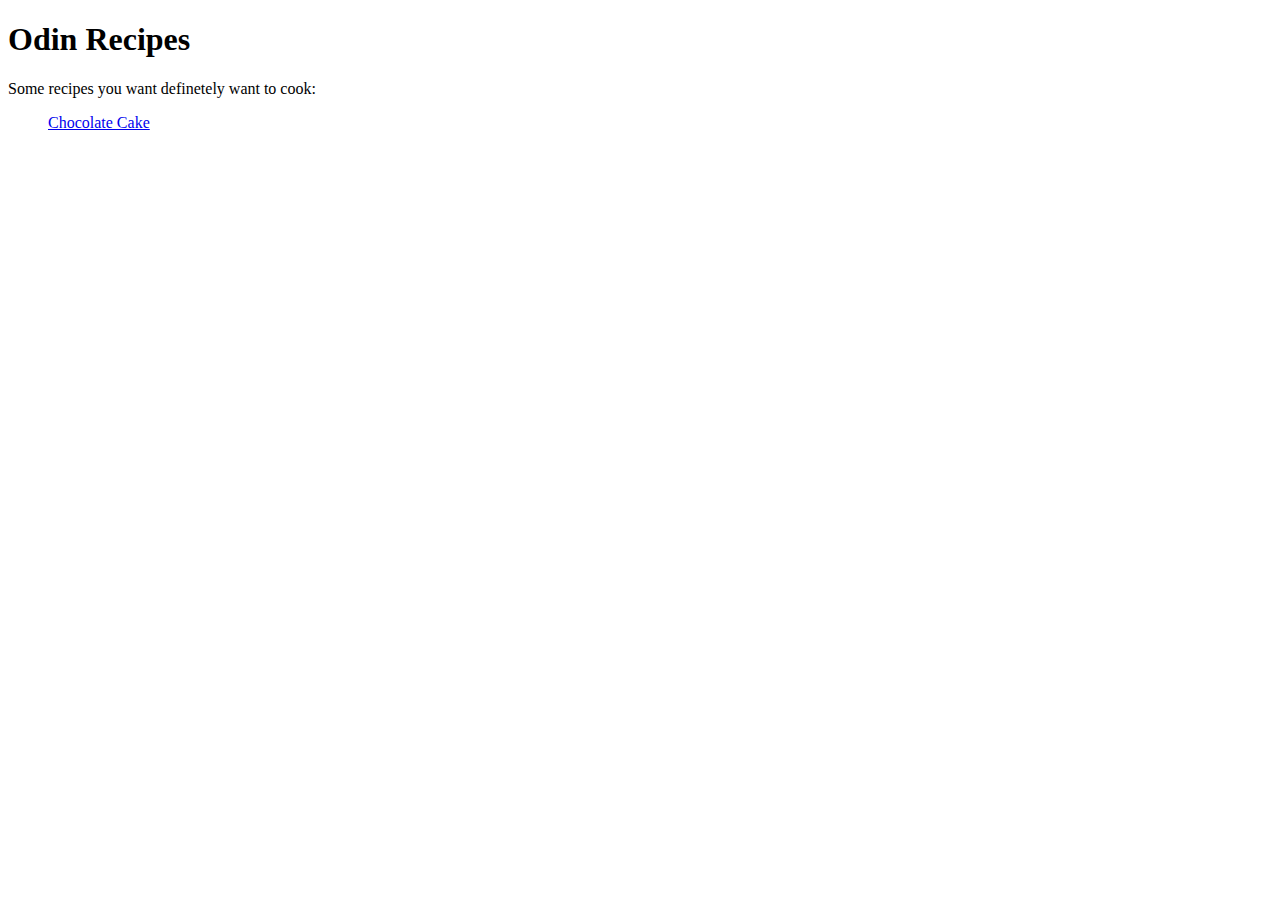
==== index.html @ 1b00e34c "Modify link to first recipe and add a link back" ====
<!DOCTYPE html>
<html lang="en">
    <head>
        <meta charset="utf-8">
        <title>Odin Recipes</title>
    </head>

    <body>
        <h1>Odin Recipes</h1>

        <p>Some recipes you want definetely want to cook:</p>
        <p>
            <ul>
                <a href="recipes/chocolate_cake.html">Chocolate Cake</a>
            </ul>
        </p>

    </body>
</html>
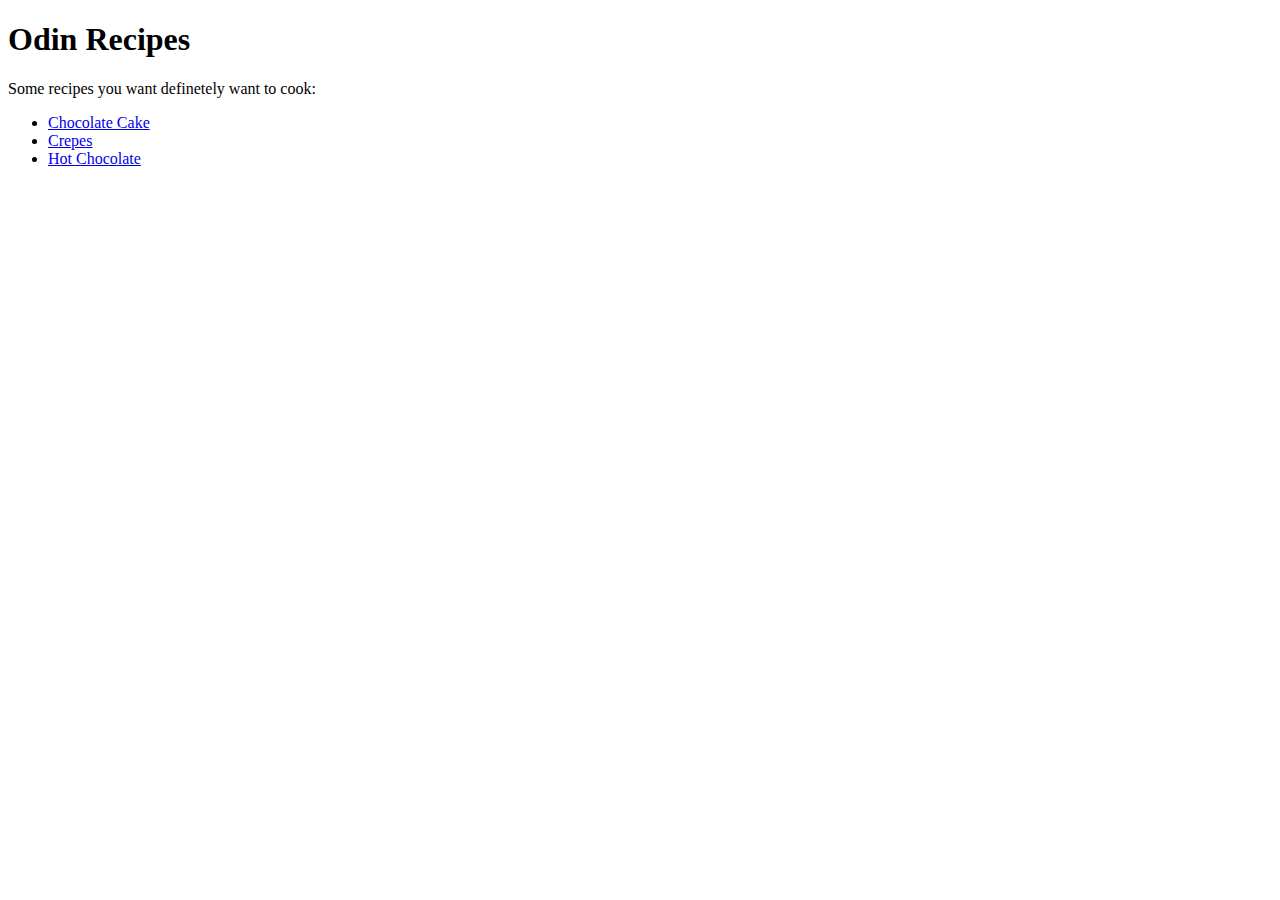
==== commit c408a9a0: "Add two more recipes and their links" ====
--- a/index.html
+++ b/index.html
@@ -9,11 +9,11 @@
         <h1>Odin Recipes</h1>
 
         <p>Some recipes you want definetely want to cook:</p>
-        <p>
-            <ul>
-                <a href="recipes/chocolate_cake.html">Chocolate Cake</a>
-            </ul>
-        </p>
+        <ul>
+            <li><a href="recipes/chocolate_cake.html">Chocolate Cake</a></li>
+            <li><a href="recipes/crepes.html">Crepes</a></li>
+            <li><a href="recipes/hot_chocolate.html">Hot Chocolate</a></li>
+        </ul>
 
     </body>
 </html>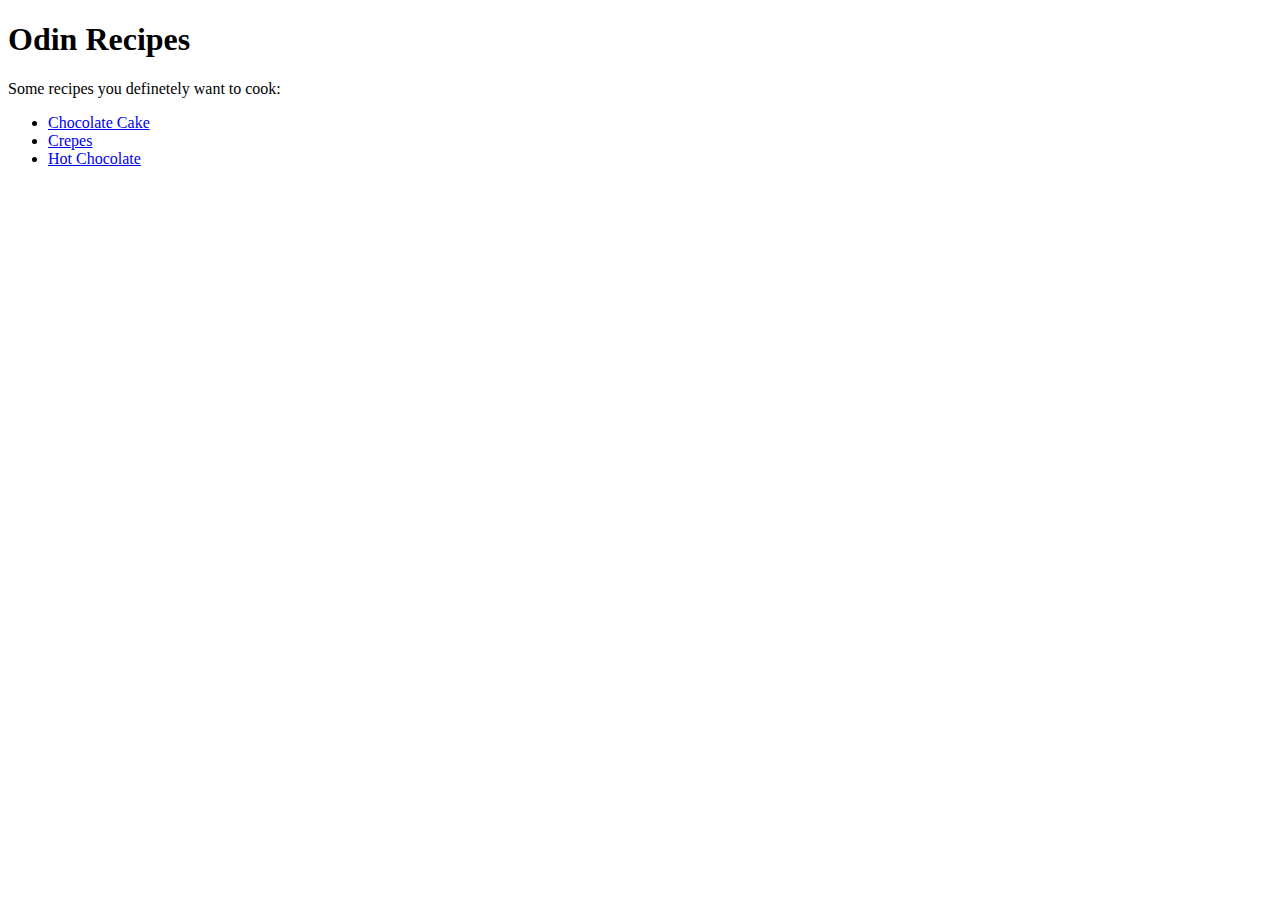
==== commit 8567ff0b: "Fix typo in index and add description title" ====
--- a/index.html
+++ b/index.html
@@ -8,7 +8,7 @@
     <body>
         <h1>Odin Recipes</h1>
 
-        <p>Some recipes you want definetely want to cook:</p>
+        <p>Some recipes you definetely want to cook:</p>
         <ul>
             <li><a href="recipes/chocolate_cake.html">Chocolate Cake</a></li>
             <li><a href="recipes/crepes.html">Crepes</a></li>
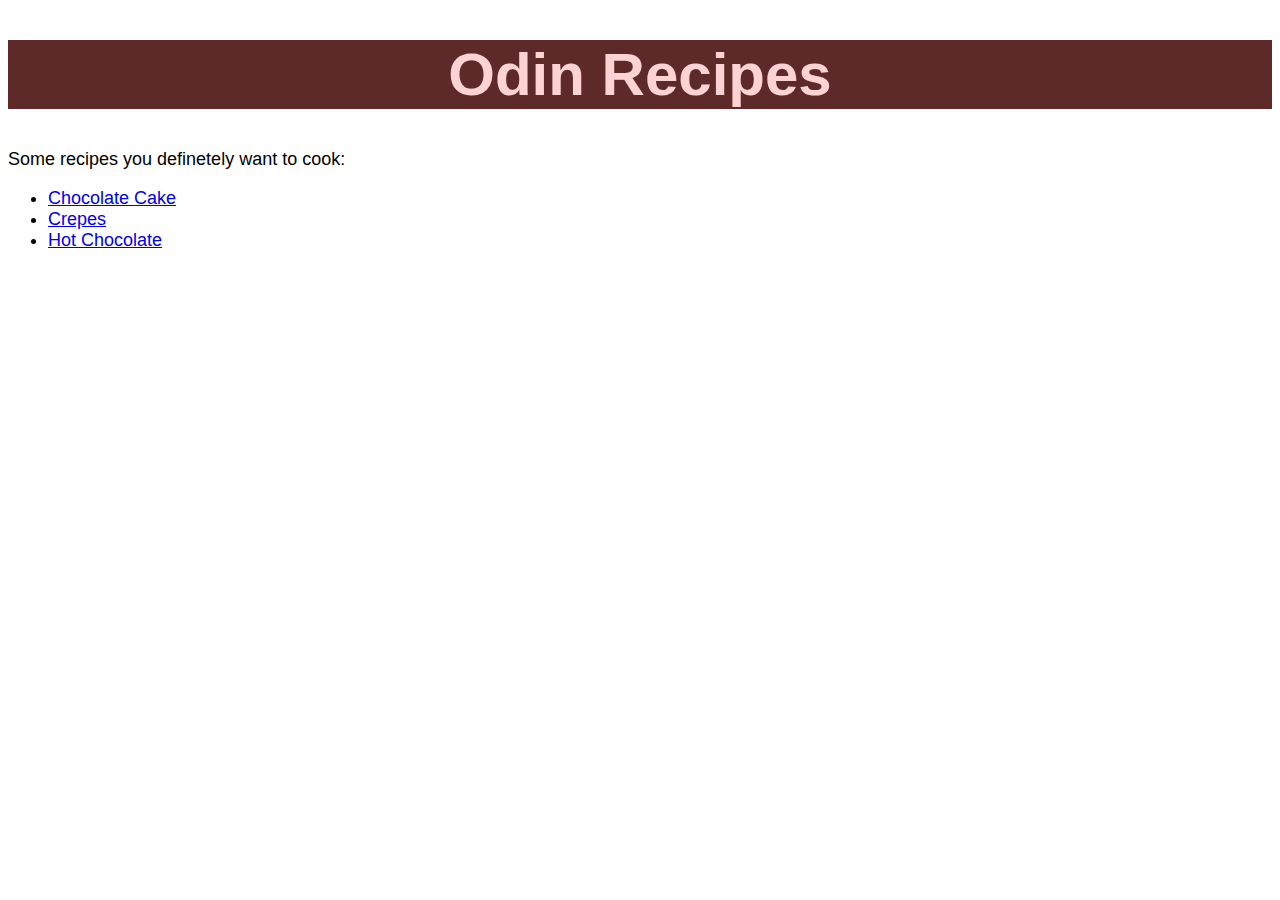
==== commit a77ba643: "Add main title and h2 style" ====
--- a/index.html
+++ b/index.html
@@ -3,10 +3,11 @@
     <head>
         <meta charset="utf-8">
         <title>Odin Recipes</title>
+        <link rel="stylesheet" href="styles.css">
     </head>
 
     <body>
-        <h1>Odin Recipes</h1>
+        <h1 id="main-title">Odin Recipes</h1>
 
         <p>Some recipes you definetely want to cook:</p>
         <ul>
--- a/styles.css
+++ b/styles.css
@@ -0,0 +1,29 @@
+body {
+    font-family: Arial, Helvetica, sans-serif;
+    font-size: 18px;
+}
+
+button {
+    background-color: pink;
+    font-weight: 800;
+}
+
+.recipe-title {
+    font-size: 40px;
+    background-color: rgb(94, 41, 41);
+    color: rgb(255, 211, 211);
+    text-align: center;
+}
+
+#main-title {
+    font-size: 60px;
+    background-color: rgb(94, 41, 41);
+    color: rgb(255, 211, 211);
+    text-align: center;
+    font-weight: bold;
+}
+
+h2 {
+    font-size: 30px;
+    color: rgb(94, 41, 41);
+}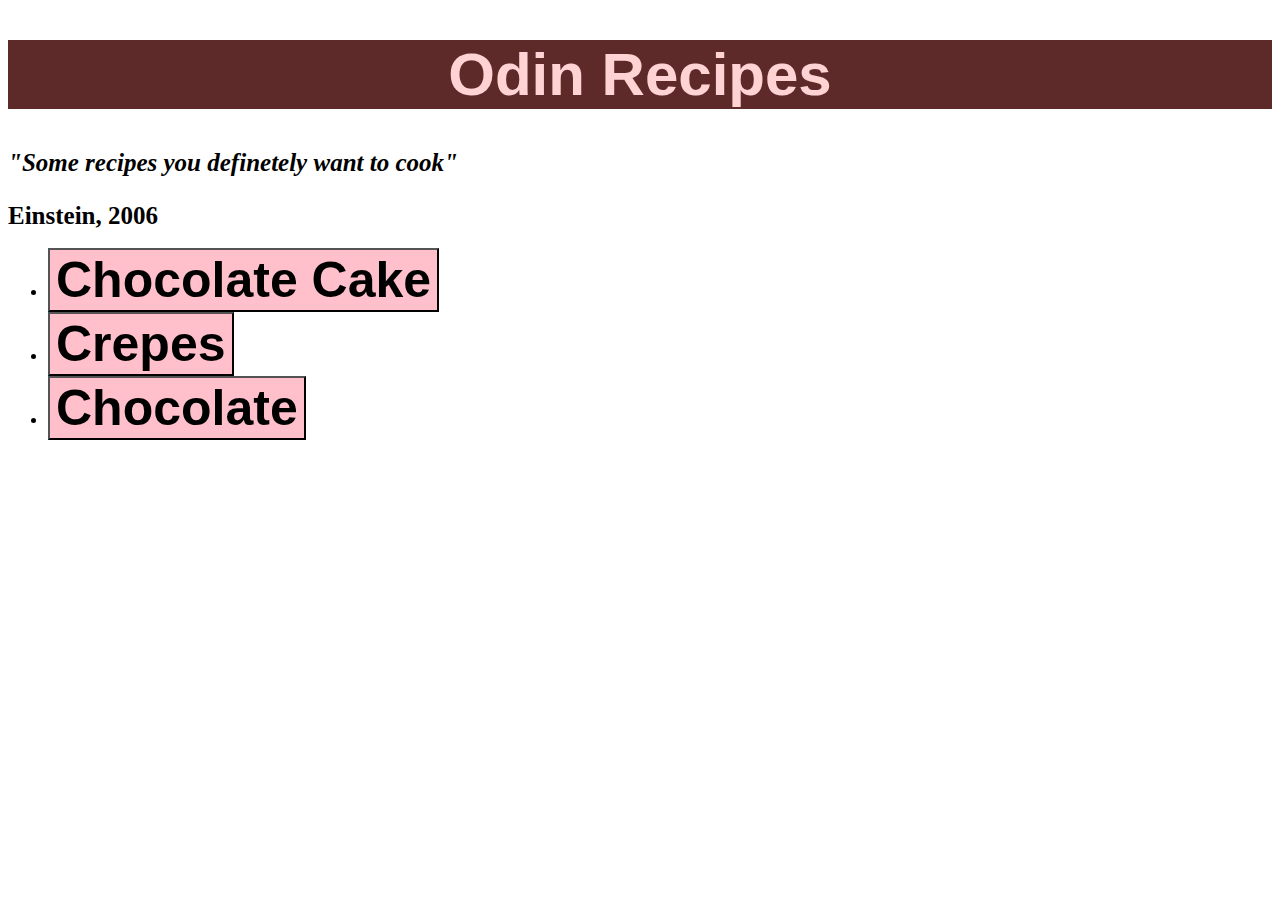
==== commit 202ff1ba: "Change index quote and add style to index buttons" ====
--- a/index.html
+++ b/index.html
@@ -9,11 +9,12 @@
     <body>
         <h1 id="main-title">Odin Recipes</h1>
 
-        <p>Some recipes you definetely want to cook:</p>
+        <p class="quote"><em>"Some recipes you definetely want to cook"</em></p>
+        <div class="quote quote-author">Einstein, 2006</div>
         <ul>
-            <li><a href="recipes/chocolate_cake.html">Chocolate Cake</a></li>
-            <li><a href="recipes/crepes.html">Crepes</a></li>
-            <li><a href="recipes/hot_chocolate.html">Hot Chocolate</a></li>
+            <li><a href="recipes/chocolate_cake.html"><button class="big-button">Chocolate Cake</button></a></li>
+            <li><a href="recipes/crepes.html"><button class="big-button">Crepes</button></a></li>
+            <li><a href="recipes/hot_chocolate.html"><button class="big-button">Chocolate</button></a></li>
         </ul>
 
     </body>
--- a/styles.css
+++ b/styles.css
@@ -6,6 +6,11 @@
 button {
     background-color: pink;
     font-weight: 800;
+    font-size: 30px;
+}
+
+.big-button {
+    font-size: 50px;
 }
 
 .recipe-title {
@@ -26,4 +31,10 @@
 h2 {
     font-size: 30px;
     color: rgb(94, 41, 41);
+}
+
+.quote {
+    font-family: Fantasy;
+    font-size: 25px;
+    font-weight: bold;
 }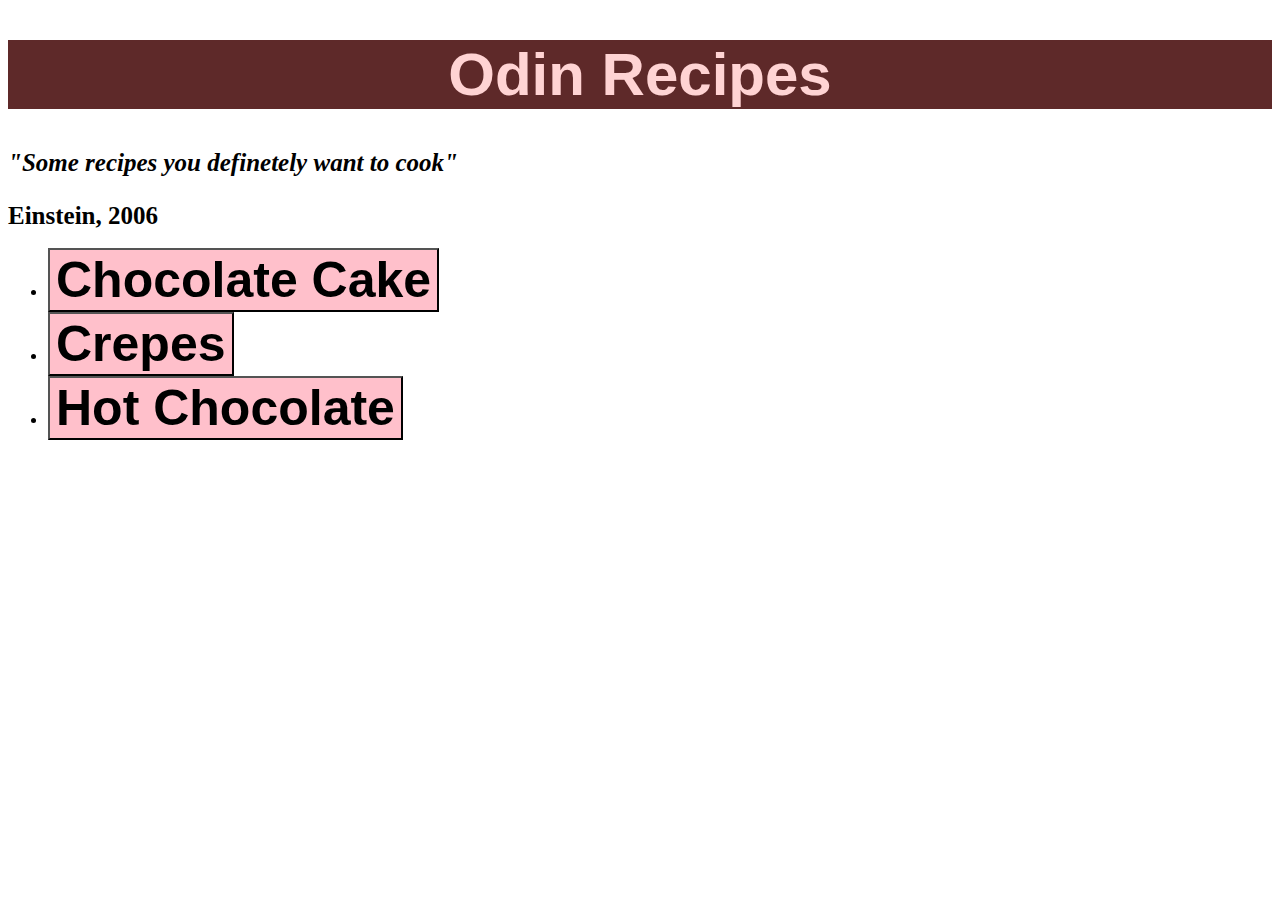
==== commit aa31e485: "Fix typo in index and style ol" ====
--- a/index.html
+++ b/index.html
@@ -14,7 +14,7 @@
         <ul>
             <li><a href="recipes/chocolate_cake.html"><button class="big-button">Chocolate Cake</button></a></li>
             <li><a href="recipes/crepes.html"><button class="big-button">Crepes</button></a></li>
-            <li><a href="recipes/hot_chocolate.html"><button class="big-button">Chocolate</button></a></li>
+            <li><a href="recipes/hot_chocolate.html"><button class="big-button">Hot Chocolate</button></a></li>
         </ul>
 
     </body>
--- a/styles.css
+++ b/styles.css
@@ -37,4 +37,8 @@
     font-family: Fantasy;
     font-size: 25px;
     font-weight: bold;
+}
+
+ol li {
+    font-weight: bold;
 }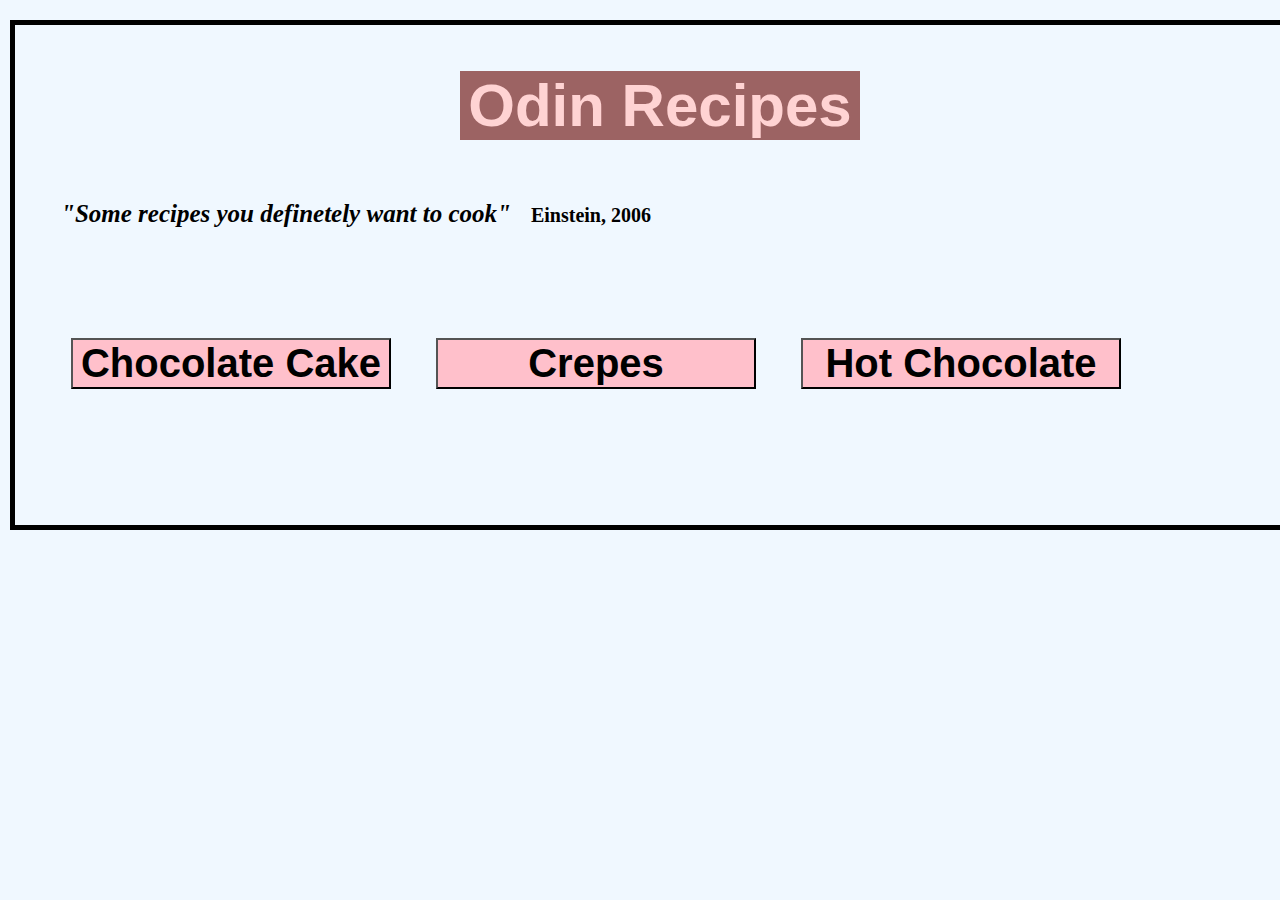
==== commit acd0e454: "Update the style on almost every element" ====
--- a/index.html
+++ b/index.html
@@ -9,13 +9,15 @@
     <body>
         <h1 id="main-title">Odin Recipes</h1>
 
-        <p class="quote"><em>"Some recipes you definetely want to cook"</em></p>
-        <div class="quote quote-author">Einstein, 2006</div>
-        <ul>
-            <li><a href="recipes/chocolate_cake.html"><button class="big-button">Chocolate Cake</button></a></li>
-            <li><a href="recipes/crepes.html"><button class="big-button">Crepes</button></a></li>
-            <li><a href="recipes/hot_chocolate.html"><button class="big-button">Hot Chocolate</button></a></li>
-        </ul>
+        <p class="quote"><em>"Some recipes you definetely want to cook"</em><span class="author">Einstein, 2006</span></p>
+
+        <div>
+            <span>
+                <a href="recipes/chocolate_cake.html"><button class="big-button">Chocolate Cake</button></a>
+                <a href="recipes/crepes.html"><button class="big-button">Crepes</button></a>
+                <a href="recipes/hot_chocolate.html"><button class="big-button">Hot Chocolate</button></a>
+            </span>
+        </div>
 
     </body>
 </html>--- a/styles.css
+++ b/styles.css
@@ -1,16 +1,29 @@
+* {
+    margin: 10px;
+    box-sizing: border-box;
+}
+
 body {
     font-family: Arial, Helvetica, sans-serif;
     font-size: 18px;
+    width: 1300px;
+    margin: 10px auto;
+    background-color: aliceblue;
+    border: 5px solid black;
+    padding: 26px;
 }
 
 button {
     background-color: pink;
     font-weight: 800;
     font-size: 30px;
+    margin: 10px;
+    display: inline-block;
 }
 
 .big-button {
-    font-size: 50px;
+    font-size: 40px;
+    width: 320px;
 }
 
 .recipe-title {
@@ -18,14 +31,19 @@
     background-color: rgb(94, 41, 41);
     color: rgb(255, 211, 211);
     text-align: center;
+    width: 400px;
+    margin: 20px auto;
 }
 
 #main-title {
     font-size: 60px;
-    background-color: rgb(94, 41, 41);
+    background-color: rgb(156, 99, 99);
     color: rgb(255, 211, 211);
     text-align: center;
     font-weight: bold;
+    width: 400px;
+    margin: 20px auto;
+    margin-bottom: 60px;
 }
 
 h2 {
@@ -41,4 +59,17 @@
 
 ol li {
     font-weight: bold;
-}+}
+
+div {
+    margin: 100px auto;
+}
+
+.author {
+    font-size: 20px;
+}
+
+.img-description {
+    margin-bottom: 30px;
+}
+/* This does not work and I don't know why */